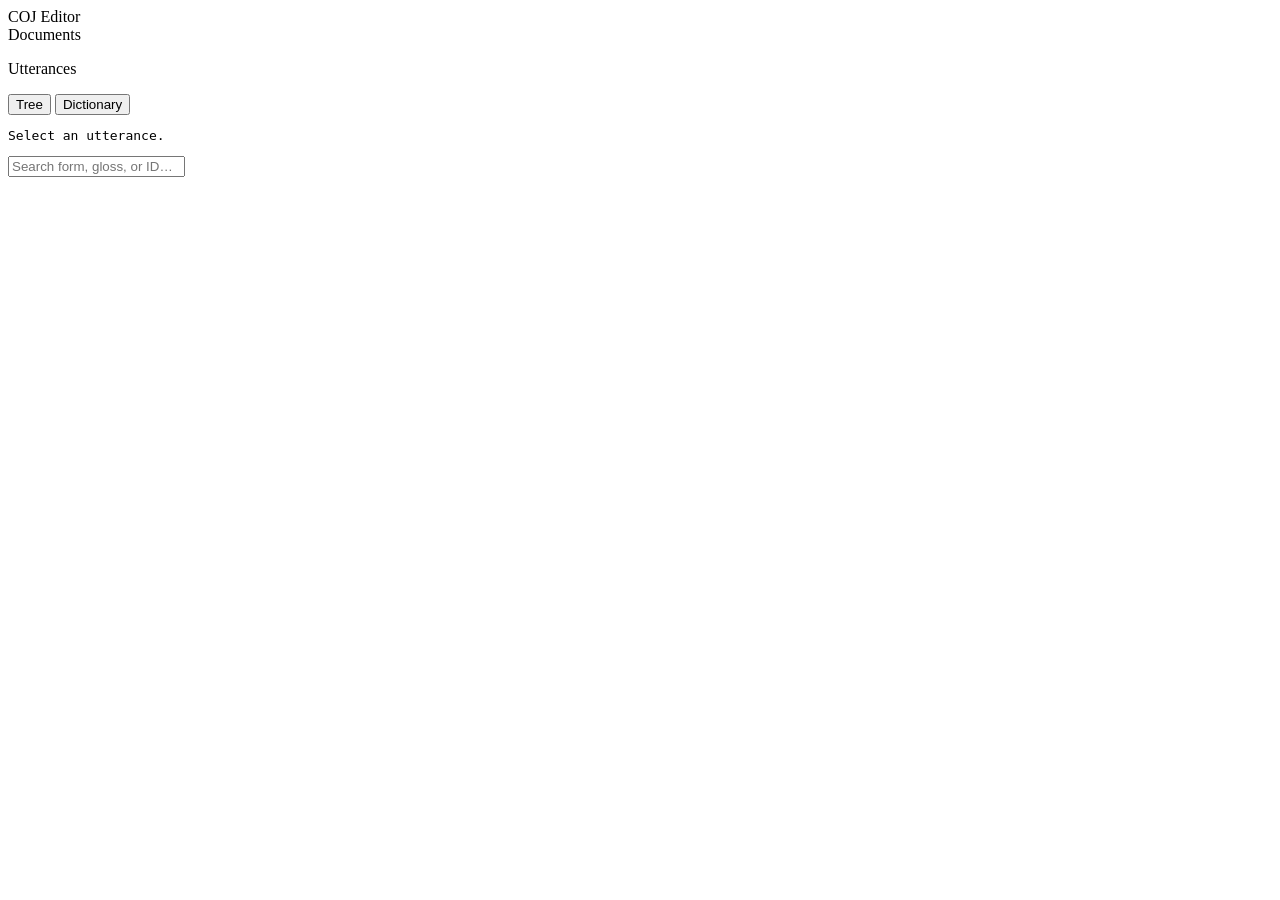
==== editor/templates/index.html @ c9e699cc "Add web-based corpus browser (read-only checkpoint) Flask server at editor/app.py with three-pane UI" ====
<!DOCTYPE html>
<html lang="en">
<head>
  <meta charset="UTF-8">
  <meta name="viewport" content="width=device-width, initial-scale=1.0">
  <title>COJ Editor</title>
  <link rel="stylesheet" href="/static/style.css">
</head>
<body>
  <header>
    <span class="logo">COJ Editor</span>
  </header>

  <div class="workspace">
    <!-- Pane 1: Documents -->
    <div class="pane" id="pane-docs">
      <div class="pane-header">Documents</div>
      <ul id="doc-list" class="item-list"></ul>
    </div>

    <!-- Pane 2: Utterances -->
    <div class="pane" id="pane-utts">
      <div class="pane-header">Utterances</div>
      <ul id="utt-list" class="item-list"></ul>
    </div>

    <!-- Pane 3: Tree / Dictionary -->
    <div class="pane" id="pane-detail">
      <div class="tab-bar">
        <button class="tab active" data-tab="tree">Tree</button>
        <button class="tab" data-tab="dict">Dictionary</button>
      </div>

      <div class="tab-content" id="tab-tree">
        <pre id="tree-display" class="tree-pre">Select an utterance.</pre>
      </div>

      <div class="tab-content hidden" id="tab-dict">
        <div class="dict-search-row">
          <input id="dict-input" type="text" placeholder="Search form, gloss, or ID…">
        </div>
        <ul id="dict-results" class="item-list"></ul>
        <div id="dict-entry" class="dict-entry-detail hidden"></div>
      </div>
    </div>
  </div>

  <script src="/static/app.js"></script>
</body>
</html>
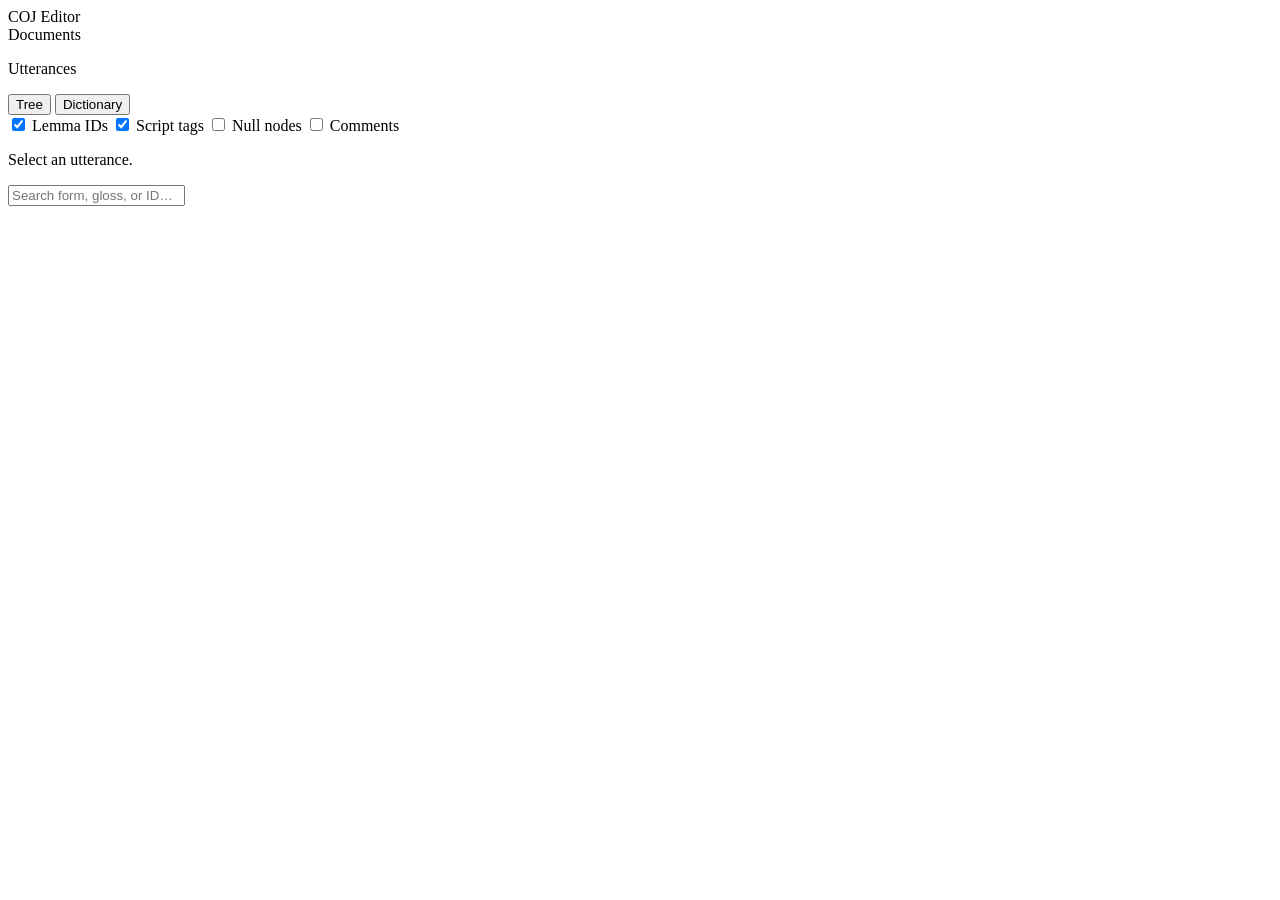
==== commit 878aa270: "Replace ASCII tree with SVG top-down linguistic tree renderer - New GET /api/utterances/<doc>/<sid>/" ====
--- a/editor/templates/index.html
+++ b/editor/templates/index.html
@@ -32,7 +32,15 @@
       </div>
 
       <div class="tab-content" id="tab-tree">
-        <pre id="tree-display" class="tree-pre">Select an utterance.</pre>
+        <div class="tree-toolbar">
+          <label class="toggle"><input type="checkbox" id="tog-lemma" checked> Lemma IDs</label>
+          <label class="toggle"><input type="checkbox" id="tog-phon"  checked> Script tags</label>
+          <label class="toggle"><input type="checkbox" id="tog-null"> Null nodes</label>
+          <label class="toggle"><input type="checkbox" id="tog-comments"> Comments</label>
+        </div>
+        <div id="tree-container">
+          <p class="tree-placeholder">Select an utterance.</p>
+        </div>
       </div>
 
       <div class="tab-content hidden" id="tab-dict">
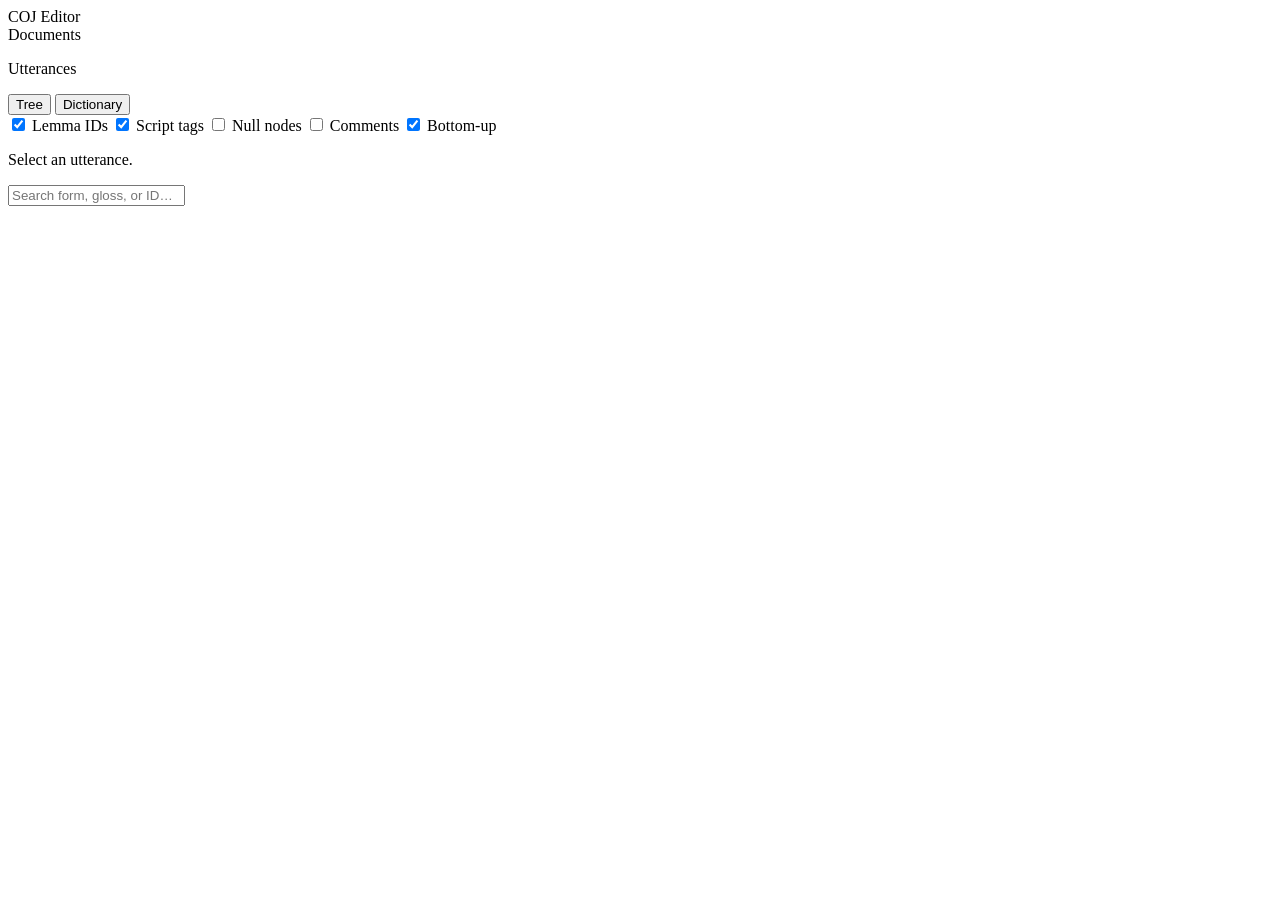
==== commit 908015ac: "Improve SVG tree: bottom-up layout, dynamic column width, align toggle - Bottom-up alignment (defaul" ====
--- a/editor/templates/index.html
+++ b/editor/templates/index.html
@@ -37,6 +37,8 @@
           <label class="toggle"><input type="checkbox" id="tog-phon"  checked> Script tags</label>
           <label class="toggle"><input type="checkbox" id="tog-null"> Null nodes</label>
           <label class="toggle"><input type="checkbox" id="tog-comments"> Comments</label>
+          <span class="toolbar-sep"></span>
+          <label class="toggle"><input type="checkbox" id="tog-bottomup" checked> Bottom-up</label>
         </div>
         <div id="tree-container">
           <p class="tree-placeholder">Select an utterance.</p>
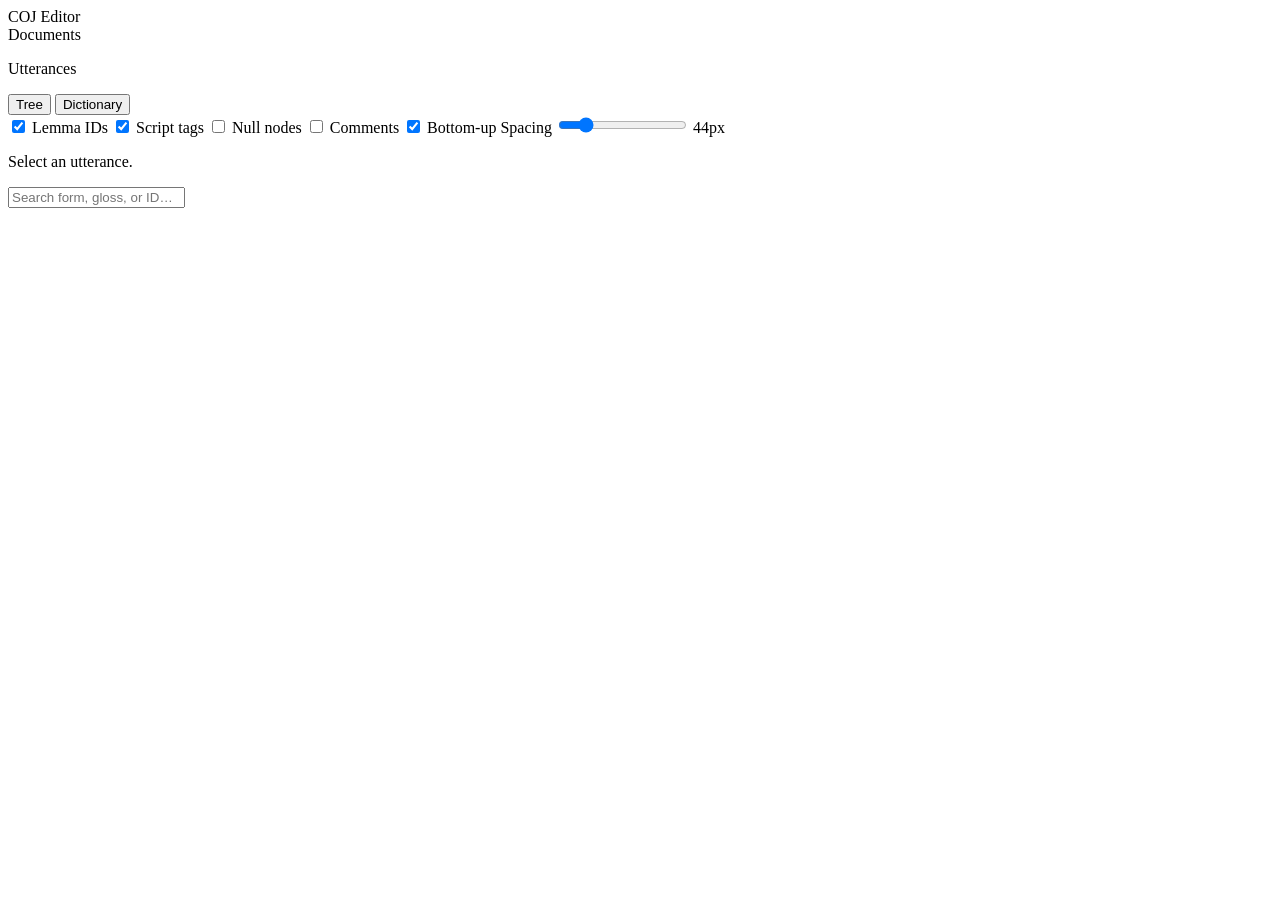
==== commit 2debd889: "Add vertical spacing slider to tree toolbar ROW_H is now a live value read from a range input (28–12" ====
--- a/editor/templates/index.html
+++ b/editor/templates/index.html
@@ -39,6 +39,12 @@
           <label class="toggle"><input type="checkbox" id="tog-comments"> Comments</label>
           <span class="toolbar-sep"></span>
           <label class="toggle"><input type="checkbox" id="tog-bottomup" checked> Bottom-up</label>
+          <span class="toolbar-sep"></span>
+          <label class="toggle slider-label">
+            Spacing
+            <input type="range" id="slider-rowh" min="28" max="120" value="44" step="4">
+            <span id="slider-rowh-val">44</span>px
+          </label>
         </div>
         <div id="tree-container">
           <p class="tree-placeholder">Select an utterance.</p>
